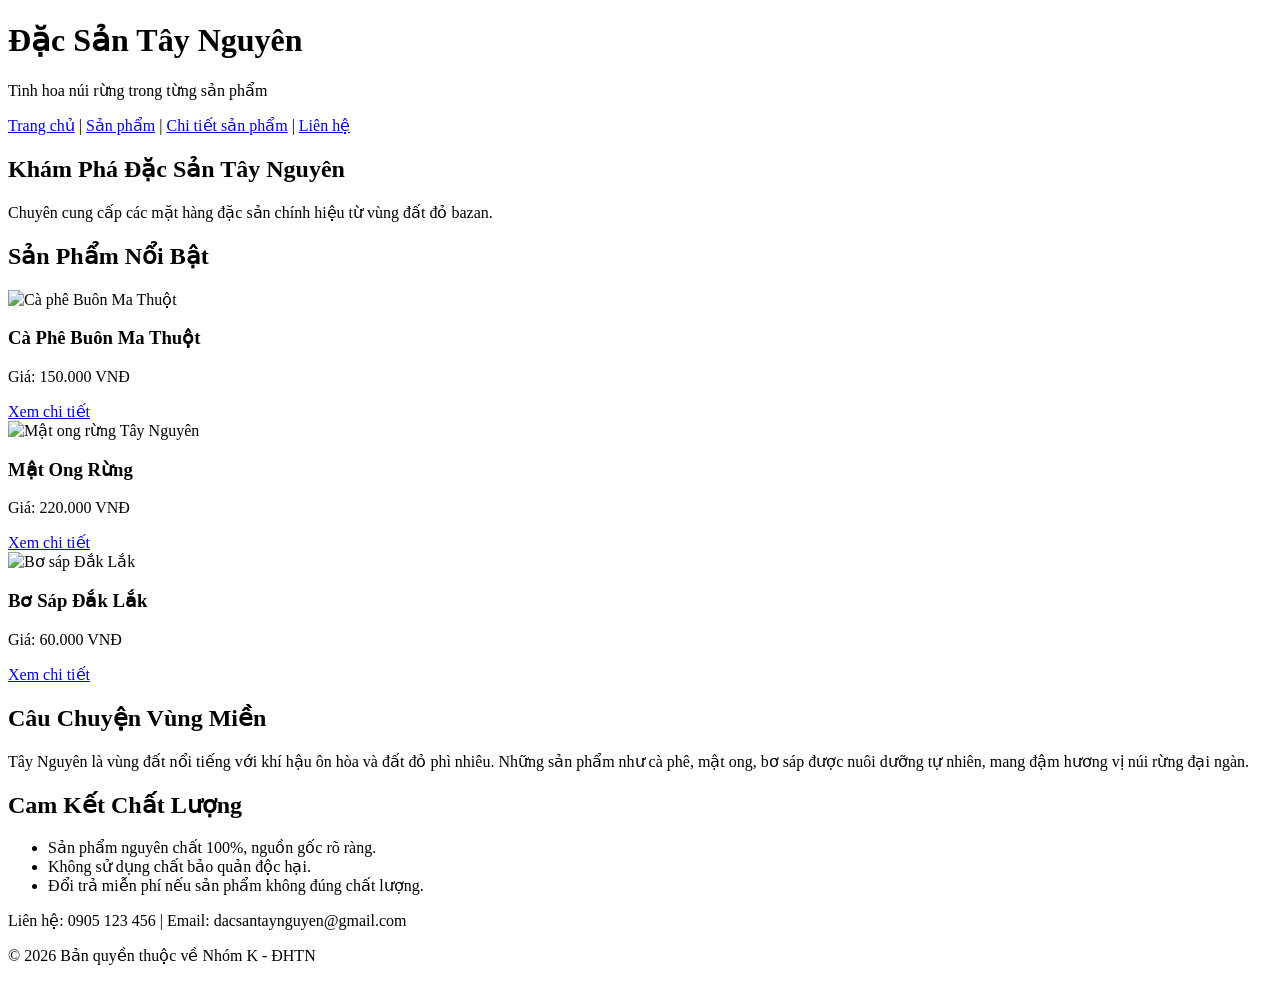
==== index.html @ 6141579b "Cap nhat noi dung cho file index.html" ====
<!DOCTYPE html>
<html lang="vi">
<head>
    <meta charset="UTF-8">
    <meta name="viewport" content="width=device-width, initial-scale=1.0">
    <title>Đặc Sản Tây Nguyên - Trang Chủ</title>
    <meta name="description" content="Website giới thiệu đặc sản Tây Nguyên uy tín, chất lượng.">
    <link rel="stylesheet" href="css/style.css">
</head>
<body>

    <header>
        <div class="logo">
            <h1>Đặc Sản Tây Nguyên</h1>
            <p>Tinh hoa núi rừng trong từng sản phẩm</p>
        </div>
        <nav>
            <a href="index.html">Trang chủ</a> | 
            <a href="products.html">Sản phẩm</a> | 
            <a href="product-detail.html">Chi tiết sản phẩm</a> | 
            <a href="contact.html">Liên hệ</a>
        </nav>
    </header>

    <main>
        <section class="hero">
            <h2>Khám Phá Đặc Sản Tây Nguyên</h2>
            <p>Chuyên cung cấp các mặt hàng đặc sản chính hiệu từ vùng đất đỏ bazan.</p>
        </section>

        <section class="featured">
            <h2>Sản Phẩm Nổi Bật</h2>
            
            <article class="product">
                <img src="images/ca-phe-buon-ma-thuot.jpg" alt="Cà phê Buôn Ma Thuột" width="200">
                <h3>Cà Phê Buôn Ma Thuột</h3>
                <p>Giá: 150.000 VNĐ</p>
                <a href="product-detail.html">Xem chi tiết</a>
            </article>

            <article class="product">
                <img src="images/mat-ong-rung-tay-nguyen.jpg" alt="Mật ong rừng Tây Nguyên" width="200">
                <h3>Mật Ong Rừng</h3>
                <p>Giá: 220.000 VNĐ</p>
                <a href="product-detail.html">Xem chi tiết</a>
            </article>

            <article class="product">
                <img src="images/bo-sap-dak-lak.jpg" alt="Bơ sáp Đắk Lắk" width="200">
                <h3>Bơ Sáp Đắk Lắk</h3>
                <p>Giá: 60.000 VNĐ</p>
                <a href="product-detail.html">Xem chi tiết</a>
            </article>
        </section>

        <section class="story">
            <h2>Câu Chuyện Vùng Miền</h2>
            <p>Tây Nguyên là vùng đất nổi tiếng với khí hậu ôn hòa và đất đỏ phì nhiêu. Những sản phẩm như cà phê, mật ong, bơ sáp được nuôi dưỡng tự nhiên, mang đậm hương vị núi rừng đại ngàn.</p>
        </section>

        <section class="commit">
            <h2>Cam Kết Chất Lượng</h2>
            <ul>
                <li>Sản phẩm nguyên chất 100%, nguồn gốc rõ ràng.</li>
                <li>Không sử dụng chất bảo quản độc hại.</li>
                <li>Đổi trả miễn phí nếu sản phẩm không đúng chất lượng.</li>
            </ul>
        </section>
    </main>

    <footer>
        <p>Liên hệ: 0905 123 456 | Email: dacsantaynguyen@gmail.com</p>
        <p>&copy; 2026 Bản quyền thuộc về Nhóm K - ĐHTN</p>
    </footer>

    <script src="js/main.js"></script>
</body>
</html>
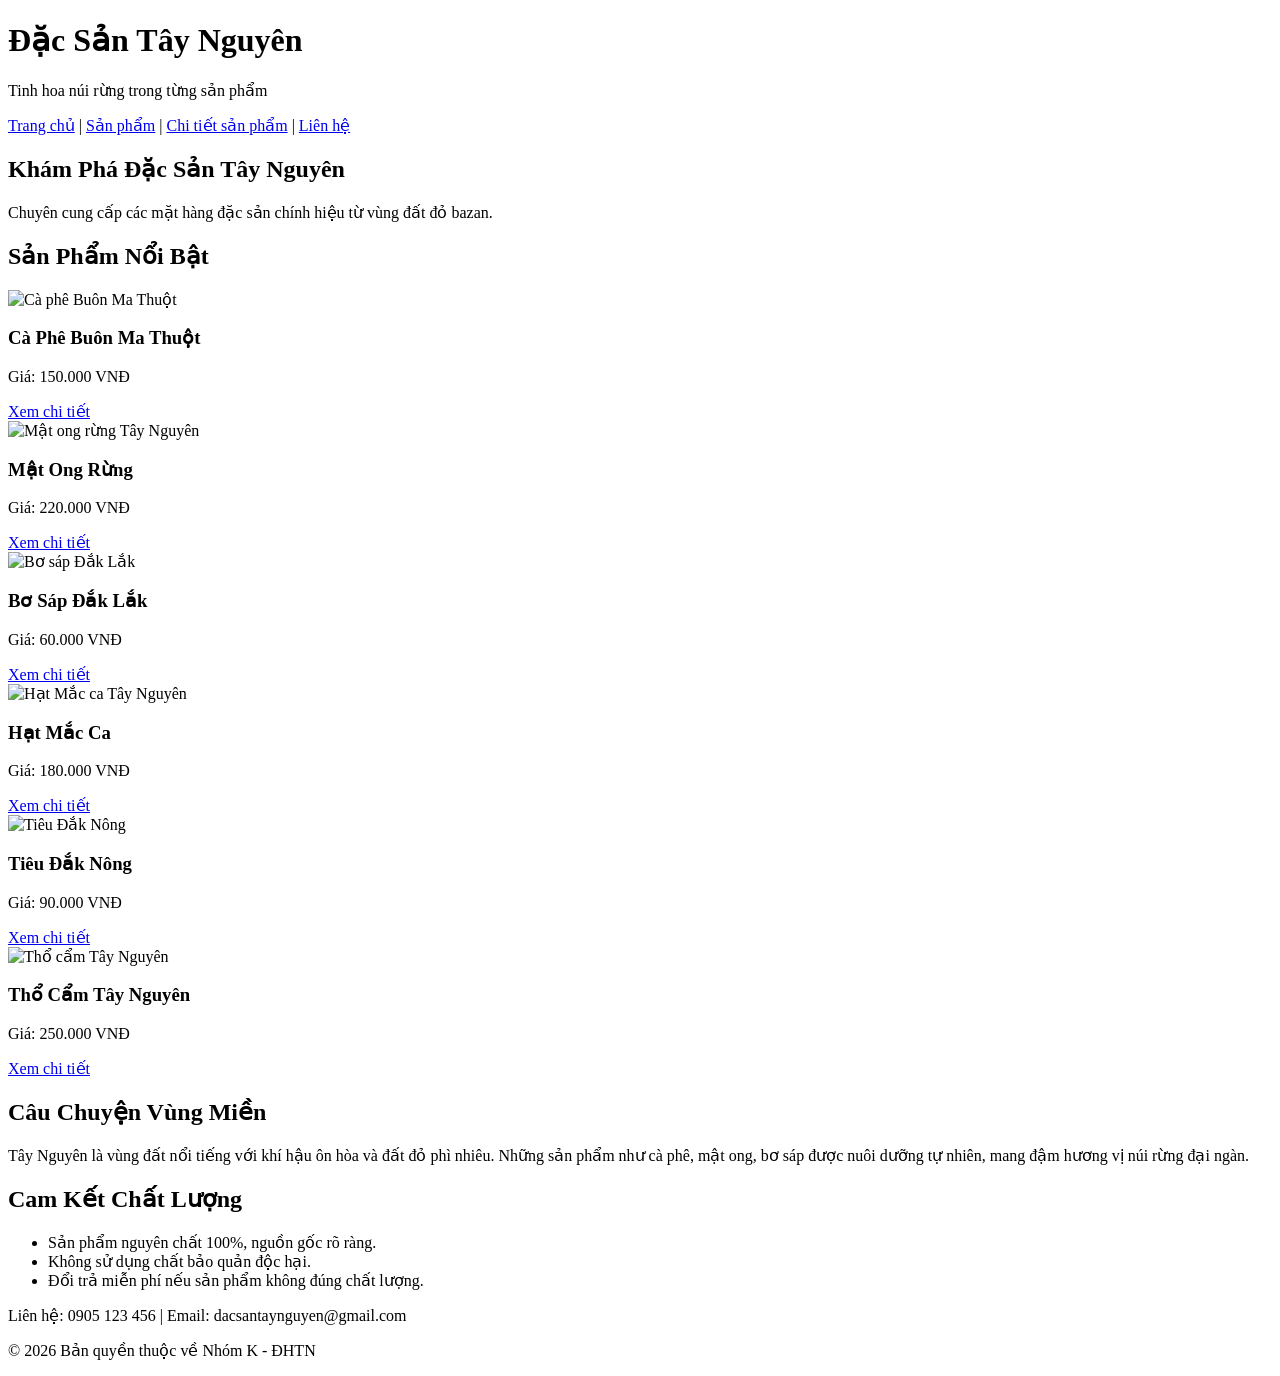
==== commit ea833cca: "Cap nhat hoan thien noi dung trang chu index.html" ====
--- a/index.html
+++ b/index.html
@@ -51,6 +51,27 @@
                 <p>Giá: 60.000 VNĐ</p>
                 <a href="product-detail.html">Xem chi tiết</a>
             </article>
+
+            <article class="product">
+                <img src="images/mac-ca-tay-nguyen.jpg" alt="Hạt Mắc ca Tây Nguyên" width="200">
+                <h3>Hạt Mắc Ca</h3>
+                <p>Giá: 180.000 VNĐ</p>
+                <a href="product-detail.html">Xem chi tiết</a>
+            </article>
+
+            <article class="product">
+                <img src="images/tieu-dak-nong.jpg" alt="Tiêu Đắk Nông" width="200">
+                <h3>Tiêu Đắk Nông</h3>
+                <p>Giá: 90.000 VNĐ</p>
+                <a href="product-detail.html">Xem chi tiết</a>
+            </article>
+
+            <article class="product">
+                <img src="images/tho-cam-tay-nguyen.jpg" alt="Thổ cẩm Tây Nguyên" width="200">
+                <h3>Thổ Cẩm Tây Nguyên</h3>
+                <p>Giá: 250.000 VNĐ</p>
+                <a href="product-detail.html">Xem chi tiết</a>
+            </article>
         </section>
 
         <section class="story">
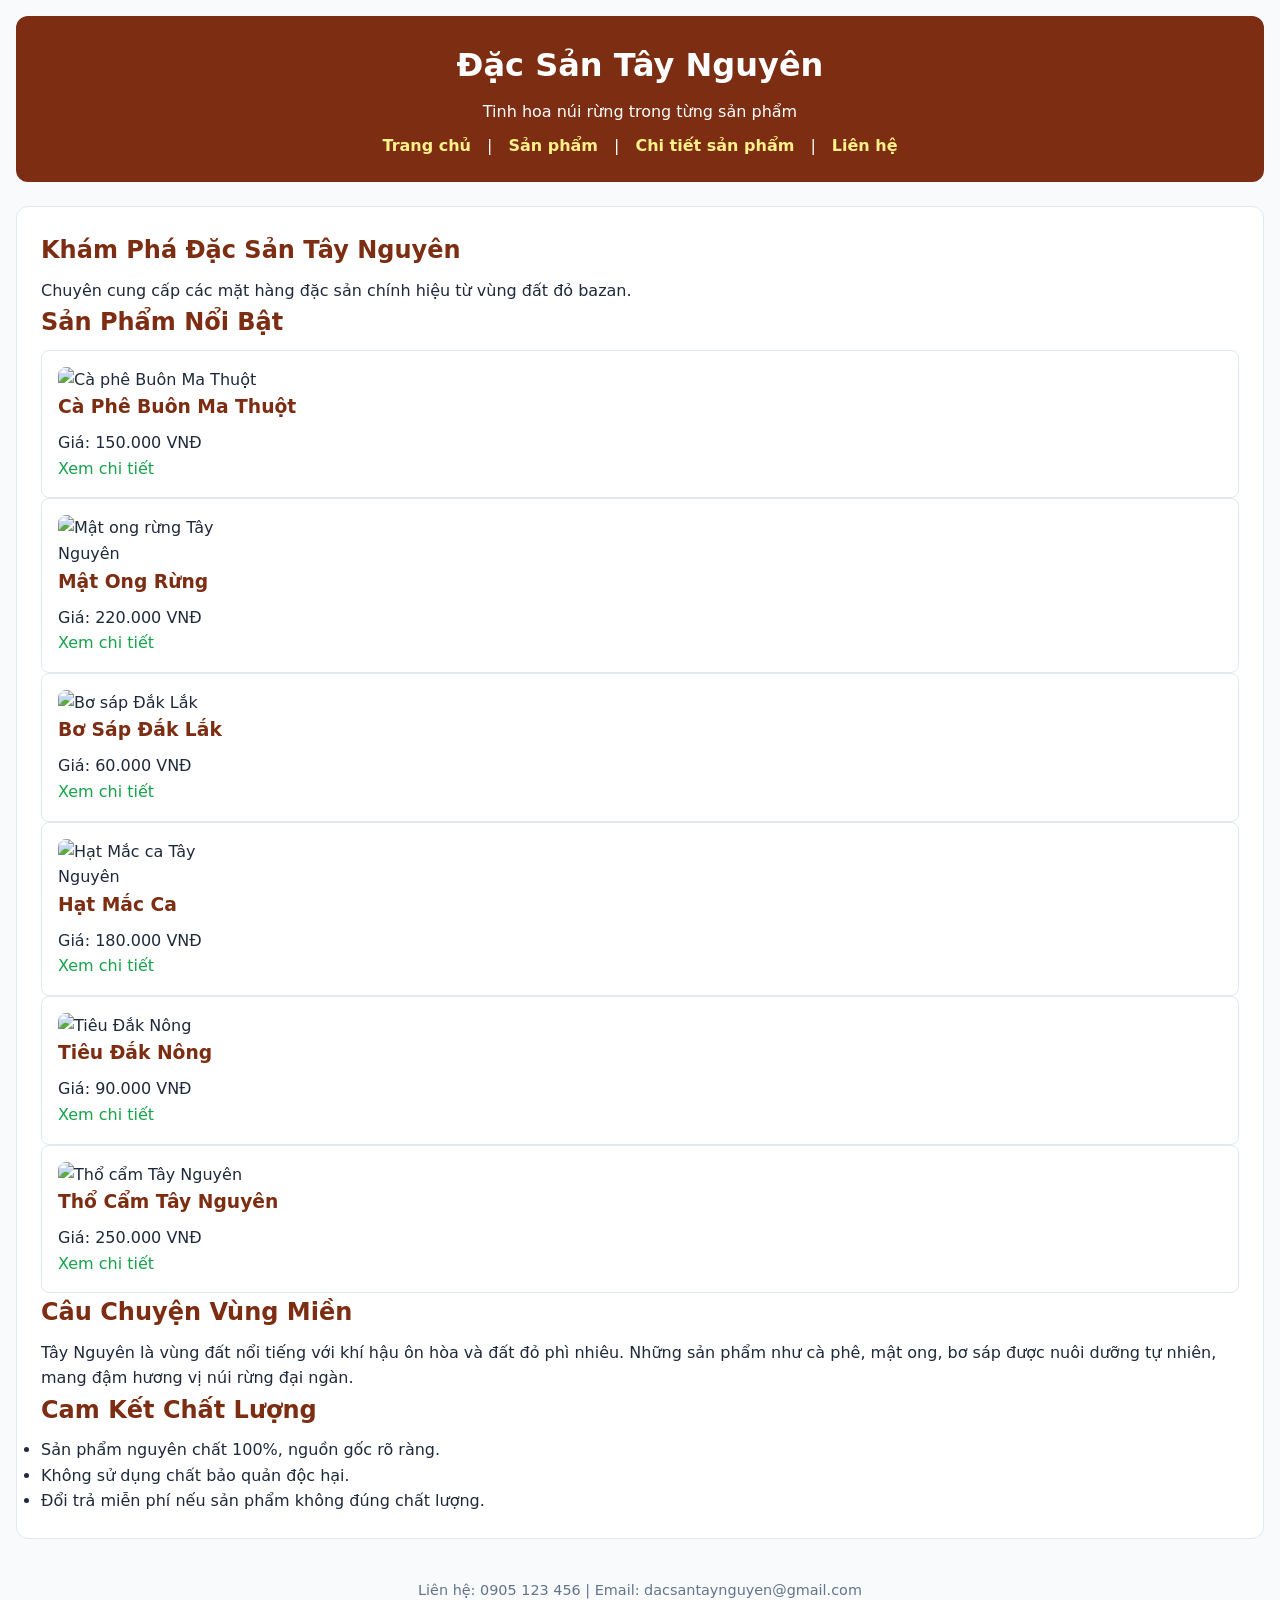
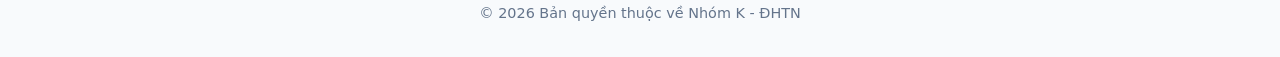
==== commit 8d8bb913: "Cap nhat trang chu index.html" ====
--- a/index.html
+++ b/index.html
@@ -65,7 +65,7 @@
                 <p>Giá: 90.000 VNĐ</p>
                 <a href="product-detail.html">Xem chi tiết</a>
             </article>
-
+            
             <article class="product">
                 <img src="images/tho-cam-tay-nguyen.jpg" alt="Thổ cẩm Tây Nguyên" width="200">
                 <h3>Thổ Cẩm Tây Nguyên</h3>
--- a/css/style.css
+++ b/css/style.css
@@ -0,0 +1,253 @@
+/* --- 10a. Khai báo biến CSS nền tảng theo đúng đề bài --- */
+:root {
+    --color-primary: #7c2d12;
+    --color-secondary: #16a34a;
+    --color-background: #f8fafc;
+    --color-surface: #ffffff;
+    --color-text: #1e293b;
+    --color-muted: #64748b;
+    --color-border: #e2e8f0;
+    --radius-md: 8px;
+    --radius-lg: 12px;
+    --space-sm: 8px;
+    --space-md: 16px;
+    --space-lg: 24px;
+    --space-xl: 48px;
+}
+
+/* --- 10b. Định dạng nền tảng --- */
+* {
+    box-sizing: border-box;
+    margin: 0;
+    padding: 0;
+}
+
+body {
+    font-family: system-ui, -apple-system, sans-serif;
+    line-height: 1.6;
+    color: var(--color-text);
+    background-color: var(--color-background);
+    padding: var(--space-md);
+}
+
+img {
+    max-width: 100%;
+    height: auto;
+    display: block;
+    border-radius: var(--radius-md);
+}
+
+h1, h2, h3 {
+    color: var(--color-primary);
+    margin-bottom: var(--space-sm);
+}
+
+a {
+    color: var(--color-secondary);
+    text-decoration: none;
+    transition: color 0.3s ease;
+}
+
+a:hover, a:focus {
+    color: var(--color-primary);
+    text-decoration: underline;
+}
+
+/* --- 10c. Flexbox cho Header, Nav, Nút bấm --- */
+header {
+    background-color: var(--color-primary);
+    color: var(--color-surface);
+    padding: var(--space-lg);
+    border-radius: var(--radius-lg);
+    margin-bottom: var(--space-lg);
+    display: flex;
+    flex-direction: column;
+    align-items: center;
+    gap: var(--space-sm);
+    text-align: center;
+}
+
+header h1 {
+    color: var(--color-surface);
+}
+
+nav {
+    display: flex;
+    flex-wrap: wrap;
+    justify-content: center;
+    gap: var(--space-md);
+}
+
+nav a {
+    color: #fef08a;
+    font-weight: bold;
+}
+
+main {
+    background-color: var(--color-surface);
+    padding: var(--space-lg);
+    border-radius: var(--radius-lg);
+    border: 1px solid var(--color-border);
+    margin-bottom: var(--space-lg);
+}
+
+/* --- Form định dạng --- */
+form div {
+    margin-bottom: var(--space-md);
+}
+
+label {
+    display: block;
+    font-weight: 600;
+    margin-bottom: 4px;
+}
+
+input, select, textarea {
+    width: 100%;
+    padding: var(--space-sm);
+    border: 1px solid var(--color-border);
+    border-radius: var(--radius-md);
+    transition: border-color 0.3s ease, box-shadow 0.3s ease;
+}
+
+input:focus, select:focus, textarea:focus {
+    outline: none;
+    border-color: var(--color-secondary);
+    box-shadow: 0 0 0 3px rgba(22, 163, 74, 0.2);
+}
+
+/* Nút bấm */
+button, .btn-primary, .btn-secondary {
+    display: inline-flex;
+    align-items: center;
+    justify-content: center;
+    padding: var(--space-sm) var(--space-lg);
+    border-radius: var(--radius-md);
+    font-weight: bold;
+    cursor: pointer;
+    border: none;
+    transition: transform 0.2s ease, opacity 0.2s ease;
+}
+
+button, .btn-primary {
+    background-color: var(--color-secondary);
+    color: var(--color-surface);
+}
+
+.btn-secondary {
+    background-color: var(--color-muted);
+    color: var(--color-surface);
+}
+
+button:hover, .btn-primary:hover, .btn-secondary:hover {
+    opacity: 0.9;
+    transform: translateY(-2px);
+    text-decoration: none;
+}
+
+/* --- Thẻ <dl> cho trang Chi tiết --- */
+.specs-list {
+    display: grid;
+    grid-template-columns: 120px 1fr;
+    gap: var(--space-sm);
+    margin: var(--space-md) 0;
+    background: var(--color-background);
+    padding: var(--space-md);
+    border-radius: var(--radius-md);
+}
+
+.specs-list dt {
+    font-weight: bold;
+}
+
+/* --- Thẻ sản phẩm Card --- */
+.product {
+    border: 1px solid var(--color-border);
+    border-radius: var(--radius-md);
+    padding: var(--space-md);
+    display: flex;
+    flex-direction: column;
+    justify-content: space-between;
+    background-color: var(--color-surface);
+    transition: transform 0.3s ease, box-shadow 0.3s ease;
+}
+
+.product:hover {
+    transform: translateY(-4px);
+    box-shadow: 0 10px 15px -3px rgba(0, 0, 0, 0.1);
+}
+
+.product .price {
+    font-weight: bold;
+    color: var(--color-primary);
+    margin: var(--space-sm) 0;
+}
+
+/* --- 10d. Layout Grid & Mobile-First (Mặc định cho Mobile) --- */
+.product-grid, .related-grid {
+    display: grid;
+    grid-template-columns: 1fr;
+    gap: var(--space-lg);
+}
+
+.products-layout, .contact-container, .detail-content {
+    display: grid;
+    grid-template-columns: 1fr;
+    gap: var(--space-lg);
+}
+
+/* --- 10e. Responsive (Tablet/Desktop Media Queries) --- */
+@media (min-width: 640px) {
+    .product-grid, .related-grid {
+        grid-template-columns: repeat(2, 1fr);
+    }
+}
+
+@media (min-width: 900px) {
+    .product-grid {
+        grid-template-columns: repeat(3, 1fr);
+    }
+
+    .products-layout {
+        grid-template-columns: 260px 1fr;
+        gap: var(--space-xl);
+    }
+
+    .contact-container, .detail-content {
+        grid-template-columns: 1fr 1fr;
+    }
+}
+
+/* --- 11. Bắt buộc có Animation @keyframes --- */
+@keyframes fadeIn {
+    from {
+        opacity: 0;
+        transform: translateY(10px);
+    }
+    to {
+        opacity: 1;
+        transform: translateY(0);
+    }
+}
+
+main {
+    animation: fadeIn 0.5s ease-out;
+}
+
+/* --- Accessibility: prefers-reduced-motion --- */
+@media (prefers-reduced-motion: reduce) {
+    *, ::before, ::after {
+        animation-duration: 0.01ms !important;
+        animation-iteration-count: 1 !important;
+        transition-duration: 0.01ms !important;
+        scroll-behavior: auto !important;
+    }
+}
+
+/* Footer */
+footer {
+    text-align: center;
+    padding: var(--space-md);
+    color: var(--color-muted);
+    font-size: 0.9rem;
+}
